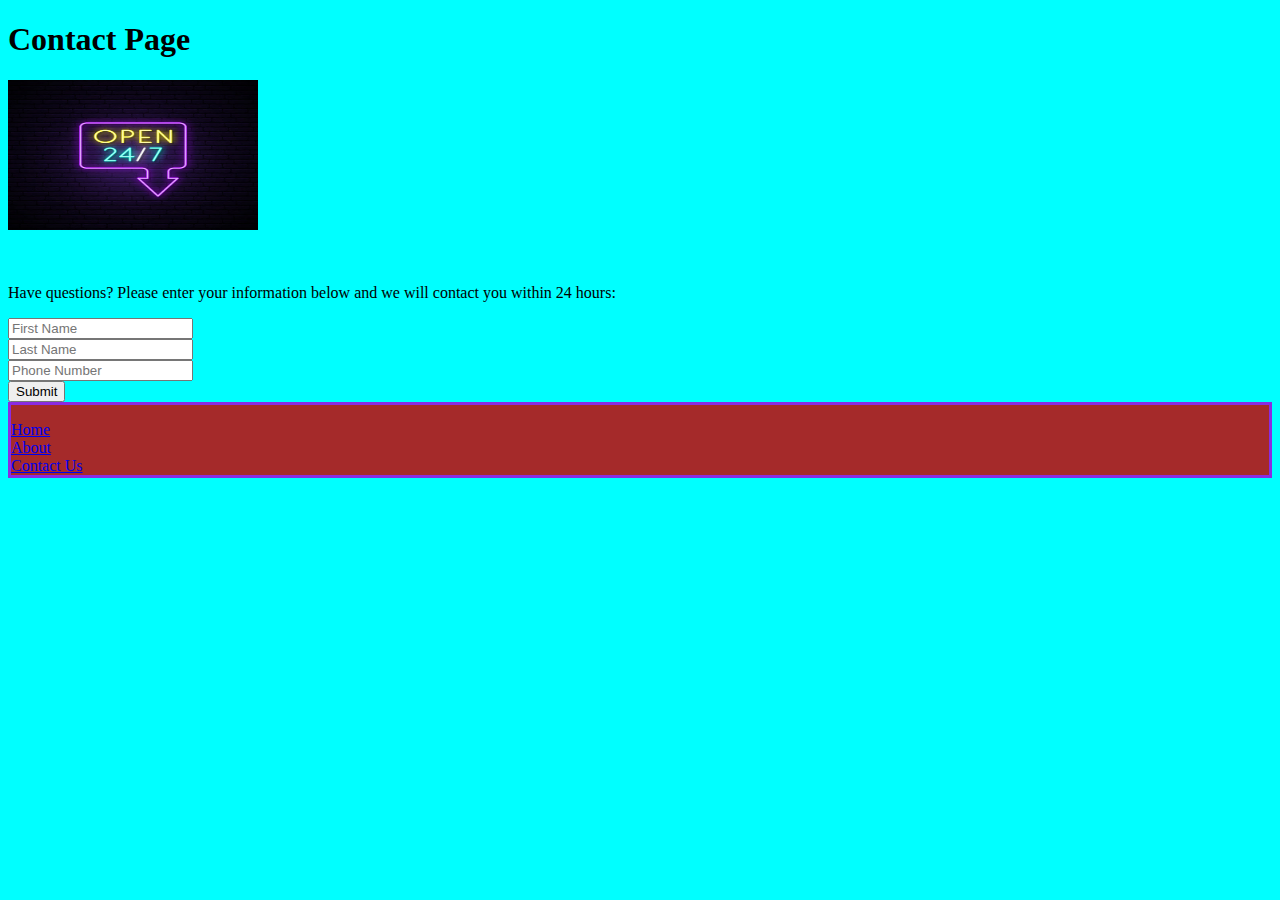
==== Contact.html @ 332b07c8 "adding all files" ====
<!DOCTYPE html>
<html lang="en">
  <head>
    <title>My First Webpage</title>
    <meta charset="UTF-8">
    <meta name="viewport" content="width=device-width, initial-scale=1.0">
    <link rel="stylesheet": href="styles.css">
  </head>

  <body>
      <H1>Contact Page</H1>
      <img src="/Open24-7neonsign_2048x2048.jpeg" alt="description" width="250" height="150" /></p><br>
<p>Have questions? Please enter your information below and we will contact you within 24 hours:</p>
<form>
<input type="text" name="firstName" placeholder="First Name"><br>
<input type="text" name="lastName" placeholder="Last Name"><br>
<input type="text" name="phoneNumber" placeholder="Phone Number"><br>
<input type="submit" value="Submit"


</form>
      <div>
        <ol></ol>
        <a href="index.html">Home</a>
        <br>
        <a href="about.html">About</a>
        <br>
        <a href="Contact.html">Contact Us</a>
        <br>
      </div>
        
  </body>
</html>
---- styles.css ----
body {
    background-color: aqua;
} 

h1{

    color: black;

}

div {
    background-color: brown;
    color: blueviolet;
    border-style: solid;
}
h3 {color:black;

}

h4 {
    color: pink;
}


#large-paragraph {
    font-size: 35px;
}
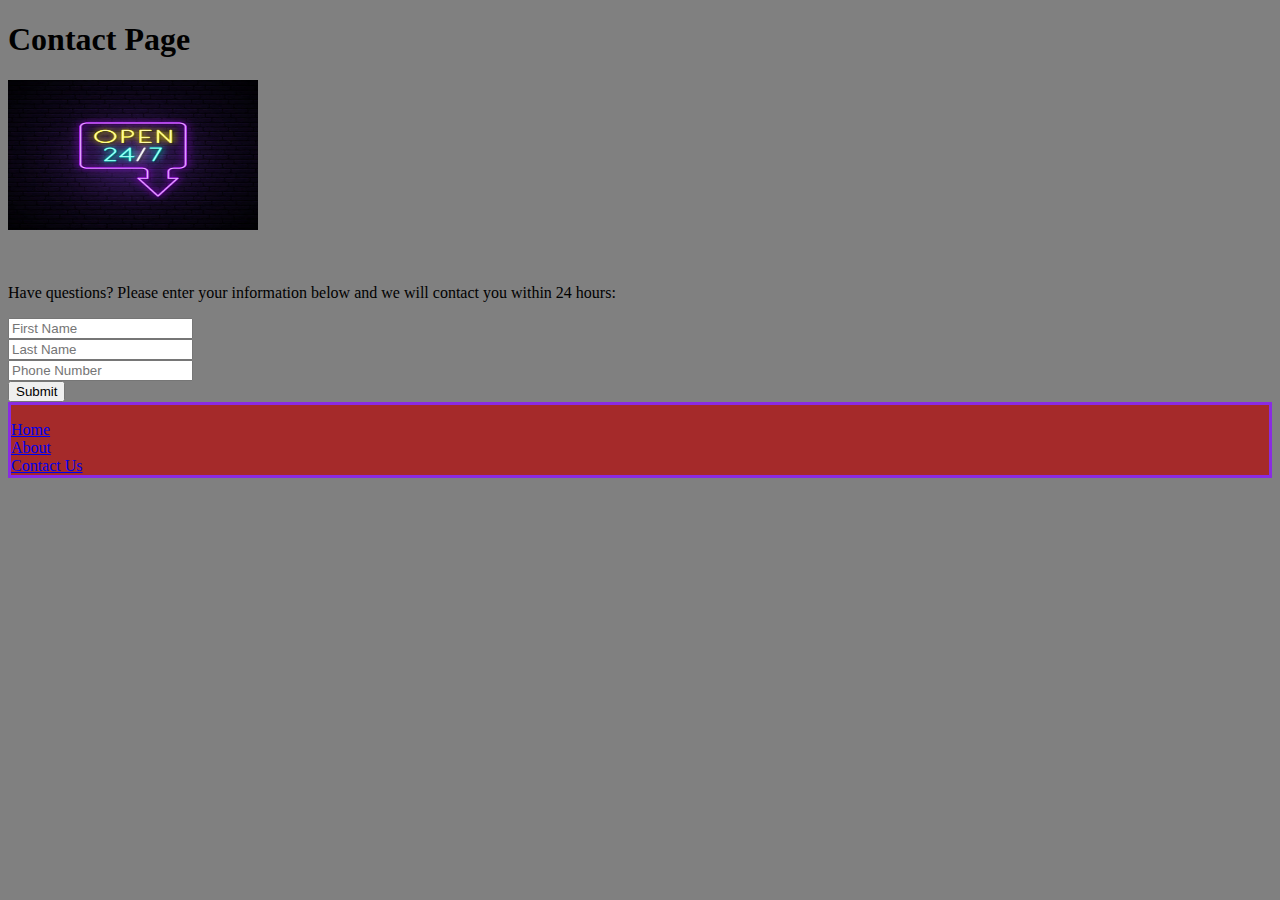
==== commit 1f5fb5ed: "updating week 2 assignent with css" ====
--- a/Contact.html
+++ b/Contact.html
@@ -19,6 +19,7 @@
 
 
 </form>
+
       <div>
         <ol></ol>
         <a href="index.html">Home</a>
--- a/styles.css
+++ b/styles.css
@@ -2,7 +2,7 @@
 
 
 body {
-    background-color: aqua;
+    background-color: grey;
 } 
 
 h1{
@@ -27,4 +27,8 @@
 
 #large-paragraph {
     font-size: 35px;
-}+}
+
+.every-second li:nth-child(2n){
+    color: gold;
+}
